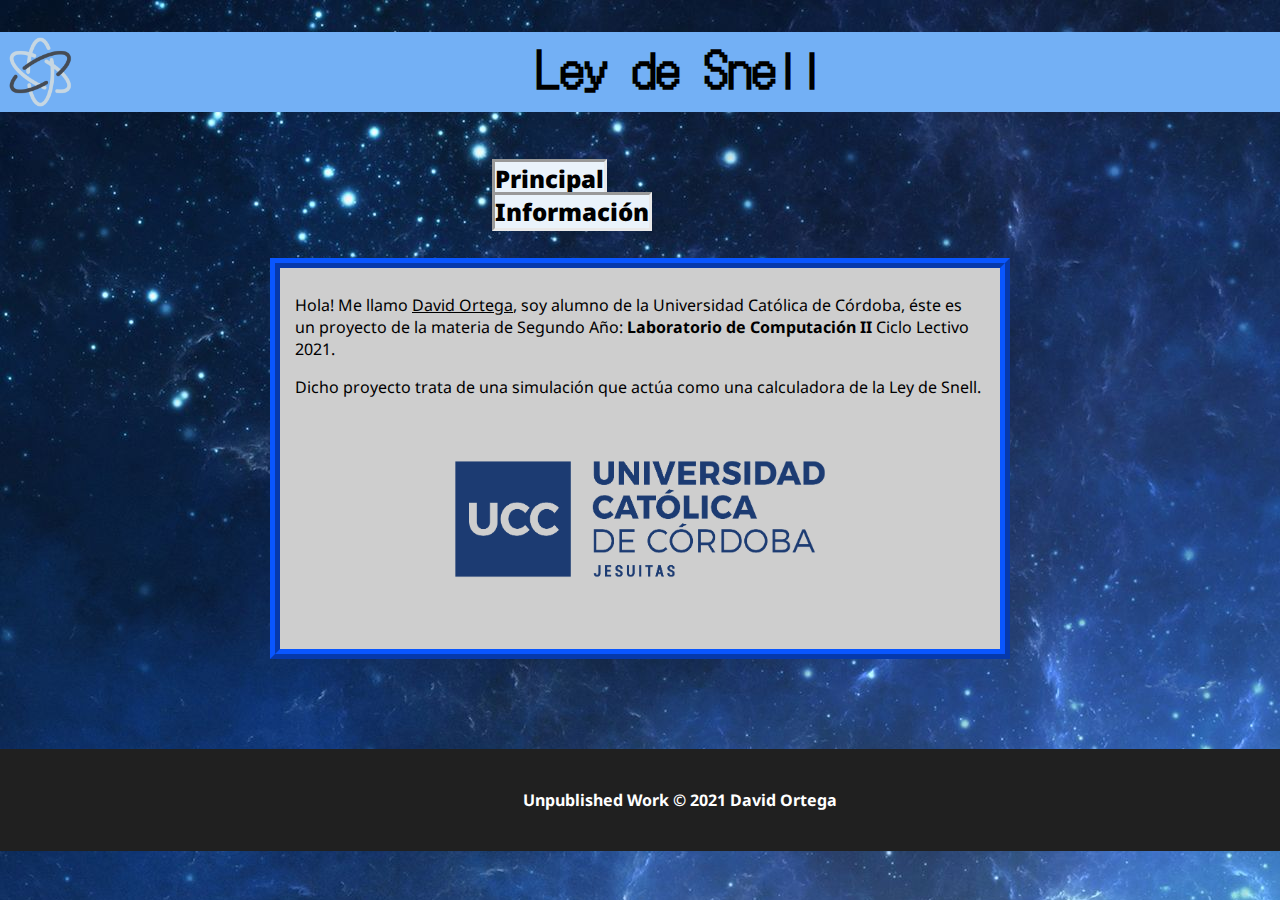
==== about_me.html @ fc9b5f73 "Se realizaron cambios en el código" ====
<!DOCTYPE html>
<html lang="es">
<head>
    <meta charset="UTF-8">
    <title>Ley de Snell</title>
    <meta content="David, Ortega" name="autor">
    <meta content="Ley de Snell" name="descripción">
    <meta content="Ley de Snell, Calculadora, Optica" name="palabras-principales">
    <link rel="stylesheet" href="miEstilo.css" type="text/css">
    <link rel="preconnect" href="https://fonts.gstatic.com">
    <link href="https://fonts.googleapis.com/css2?family=DotGothic16&family=Noto+Sans&display=swap" rel="stylesheet">
</head>
<body>
<header>
    <!--Cabecera de la página-->
    <img src="Imagenes/physics.png" alt="logo de física">
    <h1>Ley de Snell</h1>
</header>
<nav>
    <!--Aquí iran los botones de mi página-->
    <div class="boton">
        <a href="index.html">Principal</a>
        <a href="información.html">Información</a>
    </div>
</nav>
<div class="sobre_mi">
    <p>
        Hola! Me llamo <u>David Ortega</u>, soy alumno de la Universidad Católica de Córdoba,
        éste es un proyecto de la materia de Segundo Año: <b>Laboratorio de Computación II</b> Ciclo Lectivo 2021.
    </p>
    <p>
        Dicho proyecto trata de una simulación que actúa como una calculadora de la Ley de Snell.
    </p>
    <img src="Imagenes/LOGO_UCC.png" alt="Logo de la UCC">
</div>

<footer>
    <b>Unpublished Work © 2021 David Ortega</b>
</footer>
</body>
</html>
---- miEstilo.css ----
header{
    height: 80px;
    text-align: center;
    font-size: x-large;
    font-family: 'DotGothic16', sans-serif;
    background: #73b0f5;
}

body{
    font-family: 'Noto Sans', sans-serif;
    background: url("Imagenes/background.jpg");
    padding: 0px;
    margin: 0px;
}

header img {
    width: 80px;
    float: left;

}

nav{
    display: flex;
    justify-content: space-around;
    align-content: center;
    padding: 10px 5px 10px 20px;
    margin: 10px 370px 10px 370px;

}

section{
    border-width: 10px;
    border-style: ridge;
    border-color: #0956ff;
    background-color: #cecece;
    padding: 10px 15px 250px 15px;
    margin: 10px 320px 90px 320px;

}

footer{
    text-align: center;
    color: white;
    width: 100%;
    background: #202020;
    padding: 40px;
}



div{
    padding: 30px 80px 10px 30px;
}

.columna_uno{
    float: left;
}

.boton a{
    font-family: 'Noto Sans',Arial,sans-serif;
    font-size: 24px;
    font-weight: 900;
    background-color: #EAF3FB;
    text-decoration: none;
    color: #000000;
    border-top-width: 3px;
    border-right-width: 3px;
    border-bottom-width: 3px;
    border-left-width: 3px;
    border-top-style: solid;
    border-right-style: solid;
    border-bottom-style: solid;
    border-left-style: solid;
    border-top-color: #999999;
    border-right-color: #E9E9E9;
    border-bottom-color: #E9E9E9;
    border-left-color: #999999;
    margin: 72px;


}

.boton a:hover{
    font-family: 'Noto Sans',Arial,sans-serif;
    font-size: 24px;
    font-weight: 900;
    background-color: #13bcff;
    text-decoration: none;
    color: #FFFFFF;
    border-top-width: 3px;
    border-right-width: 3px;
    border-bottom-width: 3px;
    border-left-width: 3px;
    border-top-style: solid;
    border-right-style: solid;
    border-bottom-style: solid;
    border-left-style: solid;
    border-top-color: #E9E9E9;
    border-right-color: #666666;
    border-bottom-color: #666666;
    border-left-color: #E9E9E9;
}

.sobre_mi {
    border-width: 10px;
    border-style: ridge;
    border-color: #0956ff;
    background-color: #cecece;
    padding: 10px 15px 25px 15px;
    margin: 10px 270px 90px 270px;

}

.sobre_mi img{
    width: 420px;
    display:block;
    margin:auto;
}
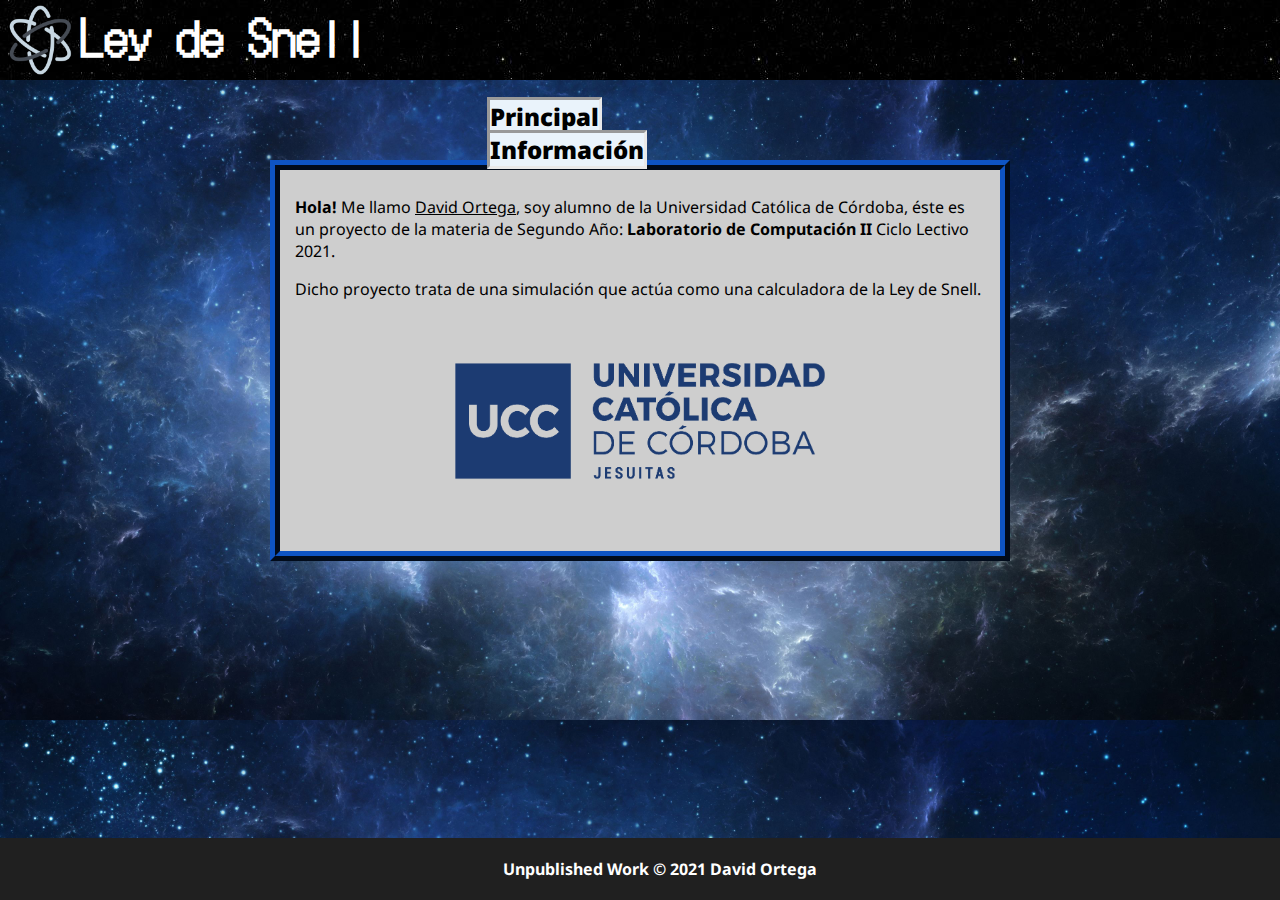
==== commit 6e828c1d: "Se agregaron nuevos cambios." ====
--- a/about_me.html
+++ b/about_me.html
@@ -9,12 +9,13 @@
     <link rel="stylesheet" href="miEstilo.css" type="text/css">
     <link rel="preconnect" href="https://fonts.gstatic.com">
     <link href="https://fonts.googleapis.com/css2?family=DotGothic16&family=Noto+Sans&display=swap" rel="stylesheet">
+    <link rel="shortcut icon" href="Imagenes/favicon.ico">
 </head>
 <body>
 <header>
     <!--Cabecera de la página-->
-    <img src="Imagenes/physics.png" alt="logo de física">
-    <h1>Ley de Snell</h1>
+    <img src="Imagenes/physics.png" alt="Logo de física">
+    <a href="index.html"><h1 id="tit_header">Ley de Snell</h1></a>
 </header>
 <nav>
     <!--Aquí iran los botones de mi página-->
@@ -25,7 +26,7 @@
 </nav>
 <div class="sobre_mi">
     <p>
-        Hola! Me llamo <u>David Ortega</u>, soy alumno de la Universidad Católica de Córdoba,
+        <b>Hola!</b> Me llamo <u>David Ortega</u>, soy alumno de la Universidad Católica de Córdoba,
         éste es un proyecto de la materia de Segundo Año: <b>Laboratorio de Computación II</b> Ciclo Lectivo 2021.
     </p>
     <p>
--- a/miEstilo.css
+++ b/miEstilo.css
@@ -1,14 +1,31 @@
 header{
+    position: absolute;
+    width: 100%;
     height: 80px;
+    top: 0;
+    background-image: url("Imagenes/73_26_7.jpg");
+    background-repeat: repeat-x;
+
+}
+
+#tit_header{
+    float: left;
     text-align: center;
-    font-size: x-large;
+    font-size: xxx-large;
     font-family: 'DotGothic16', sans-serif;
-    background: #73b0f5;
+    margin: 0%;
+    color: white;
+    padding-right: 110px;
+}
+
+a{
+    text-decoration: none;
 }
 
 body{
     font-family: 'Noto Sans', sans-serif;
-    background: url("Imagenes/background.jpg");
+    background: url("Imagenes/background.jpg") darkblue;
+    background-size: cover;
     padding: 0px;
     margin: 0px;
 }
@@ -21,39 +38,122 @@
 
 nav{
     display: flex;
+    position: relative;
+    top: 50px; left: 0; right: 0;
+    height: 20px;
     justify-content: space-around;
     align-content: center;
-    padding: 10px 5px 10px 20px;
+    padding: 10px 15px 110px 15px;
     margin: 10px 370px 10px 370px;
+
 
 }
 
 section{
     border-width: 10px;
     border-style: ridge;
-    border-color: #0956ff;
+    border-color: #08306f;
     background-color: #cecece;
     padding: 10px 15px 250px 15px;
     margin: 10px 320px 90px 320px;
 
 }
 
-footer{
+#pag_info{
+    border-width: 10px;
+    border-style: ridge;
+    border-color: #08306f;
+    background-color: #cecece;
+    padding: 10px 15px 130px 15px;
+    margin: 10px 150px 90px 150px;
+
+}
+
+h2{
+    font-size: xx-large ;
+    color: cyan;
+    -webkit-text-stroke: 0.5px black;
+
+}
+
+#img_ref{
+    width: 420px;
+    display:block;
+    margin:auto;
+}
+
+#img_ref2{
+    width: 420px;
+    display:block;
+    margin:auto;
+    float: left;
+    padding-right: 70px ;
+}
+
+#exp_ind{
+    width: 30%;
+    display: block;
+    margin: 0;
+}
+
+table {
+    border-collapse: separate;
+    border-spacing: 5px;
+    background-color: #08306f;
+    color: #fff;
+    margin: auto;
+}
+td, th {
+    background: #cecece;
+    color: #000;
+    width: 50%;
+}
+
+caption{
+    color: black;
+    font-weight: bold;
+}
+
+#for_snell{
+    width: 340px;
+    margin-bottom: 200px;
+}
+
+#ej_snell{
+    width: 300px;
+    float: right;
+    padding-right: 50%;
+}
+
+.video{
     text-align: center;
+}
+
+
+footer {
+    text-align: center;
+    position: fixed;
     color: white;
+    left: 0;
+    bottom: 0;
     width: 100%;
     background: #202020;
-    padding: 40px;
-}
-
+    padding: 20px;
+}
 
 
 div{
     padding: 30px 80px 10px 30px;
 }
 
-.columna_uno{
-    float: left;
+.columna_uno {
+    float: left;
+}
+
+input::-webkit-outer-spin-button,
+input::-webkit-inner-spin-button {
+    -webkit-appearance: none;
+    margin: 0;
 }
 
 .boton a{
@@ -84,7 +184,7 @@
     font-family: 'Noto Sans',Arial,sans-serif;
     font-size: 24px;
     font-weight: 900;
-    background-color: #13bcff;
+    background-color: rgba(19, 188, 255, 0.87);
     text-decoration: none;
     color: #FFFFFF;
     border-top-width: 3px;
@@ -104,7 +204,7 @@
 .sobre_mi {
     border-width: 10px;
     border-style: ridge;
-    border-color: #0956ff;
+    border-color: #08306f;
     background-color: #cecece;
     padding: 10px 15px 25px 15px;
     margin: 10px 270px 90px 270px;
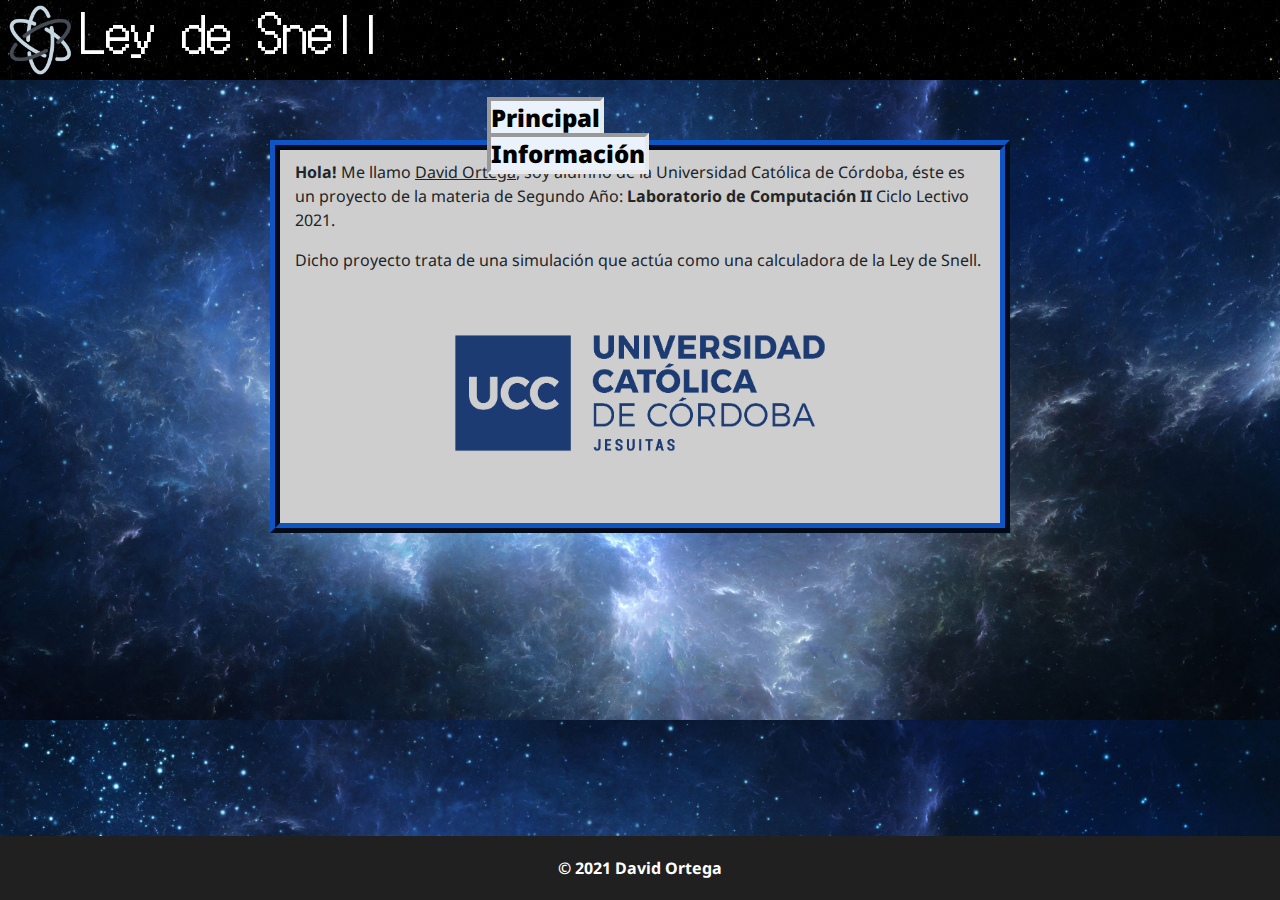
==== commit ff543a84: "Se agregaron las funciones de Javascript." ====
--- a/about_me.html
+++ b/about_me.html
@@ -2,14 +2,20 @@
 <html lang="es">
 <head>
     <meta charset="UTF-8">
+    <meta name="viewport" content="width=device-width">
     <title>Ley de Snell</title>
     <meta content="David, Ortega" name="autor">
     <meta content="Ley de Snell" name="descripción">
     <meta content="Ley de Snell, Calculadora, Optica" name="palabras-principales">
+    <link rel="stylesheet" href="https://stackpath.bootstrapcdn.com/bootstrap/4.3.1/css/bootstrap.min.css" integrity="sha384-ggOyR0iXCbMQv3Xipma34MD+dH/1fQ784/j6cY/iJTQUOhcWr7x9JvoRxT2MZw1T" crossorigin="anonymous">
     <link rel="stylesheet" href="miEstilo.css" type="text/css">
     <link rel="preconnect" href="https://fonts.gstatic.com">
     <link href="https://fonts.googleapis.com/css2?family=DotGothic16&family=Noto+Sans&display=swap" rel="stylesheet">
     <link rel="shortcut icon" href="Imagenes/favicon.ico">
+    <script src="https://code.jquery.com/jquery-3.3.1.slim.min.js" integrity="sha384-q8i/X+965DzO0rT7abK41JStQIAqVgRVzpbzo5smXKp4YfRvH+8abtTE1Pi6jizo" crossorigin="anonymous"></script>
+    <script src="https://cdnjs.cloudflare.com/ajax/libs/popper.js/1.14.7/umd/popper.min.js" integrity="sha384-UO2eT0CpHqdSJQ6hJty5KVphtPhzWj9WO1clHTMGa3JDZwrnQq4sF86dIHNDz0W1" crossorigin="anonymous"></script>
+    <script src="https://stackpath.bootstrapcdn.com/bootstrap/4.3.1/js/bootstrap.min.js" integrity="sha384-JjSmVgyd0p3pXB1rRibZUAYoIIy6OrQ6VrjIEaFf/nJGzIxFDsf4x0xIM+B07jRM" crossorigin="anonymous"></script>
+    <script type="text/javascript" src="misFunciones.js"></script>
 </head>
 <body>
 <header>
@@ -36,7 +42,7 @@
 </div>
 
 <footer>
-    <b>Unpublished Work © 2021 David Ortega</b>
+    <b>© 2021 David Ortega</b>
 </footer>
 </body>
 </html>--- a/miEstilo.css
+++ b/miEstilo.css
@@ -1,4 +1,4 @@
-header{
+header {
     position: absolute;
     width: 100%;
     height: 80px;
@@ -8,26 +8,26 @@
 
 }
 
-#tit_header{
+#tit_header {
     float: left;
     text-align: center;
-    font-size: xxx-large;
+    font-size: 325%;
     font-family: 'DotGothic16', sans-serif;
-    margin: 0%;
+    margin: 0;
     color: white;
     padding-right: 110px;
 }
 
-a{
+a {
     text-decoration: none;
 }
 
-body{
+body {
     font-family: 'Noto Sans', sans-serif;
     background: url("Imagenes/background.jpg") darkblue;
     background-size: cover;
-    padding: 0px;
-    margin: 0px;
+    padding: 0;
+    margin: 0;
 }
 
 header img {
@@ -36,10 +36,12 @@
 
 }
 
-nav{
+nav {
     display: flex;
     position: relative;
-    top: 50px; left: 0; right: 0;
+    top: 50px;
+    left: 0;
+    right: 0;
     height: 20px;
     justify-content: space-around;
     align-content: center;
@@ -49,17 +51,18 @@
 
 }
 
-section{
+#pag_inicio {
     border-width: 10px;
     border-style: ridge;
     border-color: #08306f;
     background-color: #cecece;
     padding: 10px 15px 250px 15px;
     margin: 10px 320px 90px 320px;
-
-}
-
-#pag_info{
+    display: flex;
+
+}
+
+#pag_info {
     border-width: 10px;
     border-style: ridge;
     border-color: #08306f;
@@ -69,28 +72,28 @@
 
 }
 
-h2{
-    font-size: xx-large ;
+h2 {
+    font-size: xx-large;
     color: cyan;
-    -webkit-text-stroke: 0.5px black;
-
-}
-
-#img_ref{
+    -webkit-text-stroke: 1px black;
+}
+
+
+#img_ref {
     width: 420px;
-    display:block;
-    margin:auto;
-}
-
-#img_ref2{
+    display: block;
+    margin: auto;
+}
+
+#img_ref2 {
     width: 420px;
-    display:block;
-    margin:auto;
-    float: left;
-    padding-right: 70px ;
-}
-
-#exp_ind{
+    display: block;
+    margin: auto;
+    float: left;
+    padding-right: 70px;
+}
+
+#exp_ind {
     width: 30%;
     display: block;
     margin: 0;
@@ -103,30 +106,33 @@
     color: #fff;
     margin: auto;
 }
+
 td, th {
     background: #cecece;
     color: #000;
     width: 50%;
 }
 
-caption{
+caption {
     color: black;
     font-weight: bold;
-}
-
-#for_snell{
+    margin-bottom: 100px;
+}
+
+#for_snell {
     width: 340px;
-    margin-bottom: 200px;
-}
-
-#ej_snell{
+    margin-bottom: 20px;
+}
+
+#ej_snell {
     width: 300px;
     float: right;
     padding-right: 50%;
 }
 
-.video{
+.video {
     text-align: center;
+    border: none;
 }
 
 
@@ -142,12 +148,20 @@
 }
 
 
-div{
+div {
     padding: 30px 80px 10px 30px;
 }
 
 .columna_uno {
     float: left;
+    padding-right: 10px;
+    overflow: hidden;
+    white-space: nowrap;
+}
+
+.columna_dos {
+    overflow: hidden;
+    white-space: nowrap;
 }
 
 input::-webkit-outer-spin-button,
@@ -156,17 +170,17 @@
     margin: 0;
 }
 
-.boton a{
-    font-family: 'Noto Sans',Arial,sans-serif;
+.boton a {
+    font-family: 'Noto Sans', Arial, sans-serif;
     font-size: 24px;
     font-weight: 900;
     background-color: #EAF3FB;
     text-decoration: none;
     color: #000000;
-    border-top-width: 3px;
-    border-right-width: 3px;
-    border-bottom-width: 3px;
-    border-left-width: 3px;
+    border-top-width: 4px;
+    border-right-width: 4px;
+    border-bottom-width: 4px;
+    border-left-width: 4px;
     border-top-style: solid;
     border-right-style: solid;
     border-bottom-style: solid;
@@ -180,17 +194,17 @@
 
 }
 
-.boton a:hover{
-    font-family: 'Noto Sans',Arial,sans-serif;
+.boton a:hover {
+    font-family: 'Noto Sans', Arial, sans-serif;
     font-size: 24px;
     font-weight: 900;
     background-color: rgba(19, 188, 255, 0.87);
     text-decoration: none;
     color: #FFFFFF;
-    border-top-width: 3px;
-    border-right-width: 3px;
-    border-bottom-width: 3px;
-    border-left-width: 3px;
+    border-top-width: 4px;
+    border-right-width: 4px;
+    border-bottom-width: 4px;
+    border-left-width: 4px;
     border-top-style: solid;
     border-right-style: solid;
     border-bottom-style: solid;
@@ -211,8 +225,16 @@
 
 }
 
-.sobre_mi img{
+.sobre_mi img {
     width: 420px;
-    display:block;
-    margin:auto;
-}+    display: block;
+    margin: auto;
+}
+
+.dibujo {
+    border: 1px solid #000000;
+    background: #b1b1b1;
+    margin: 100px 50px 0 0;
+
+}
+
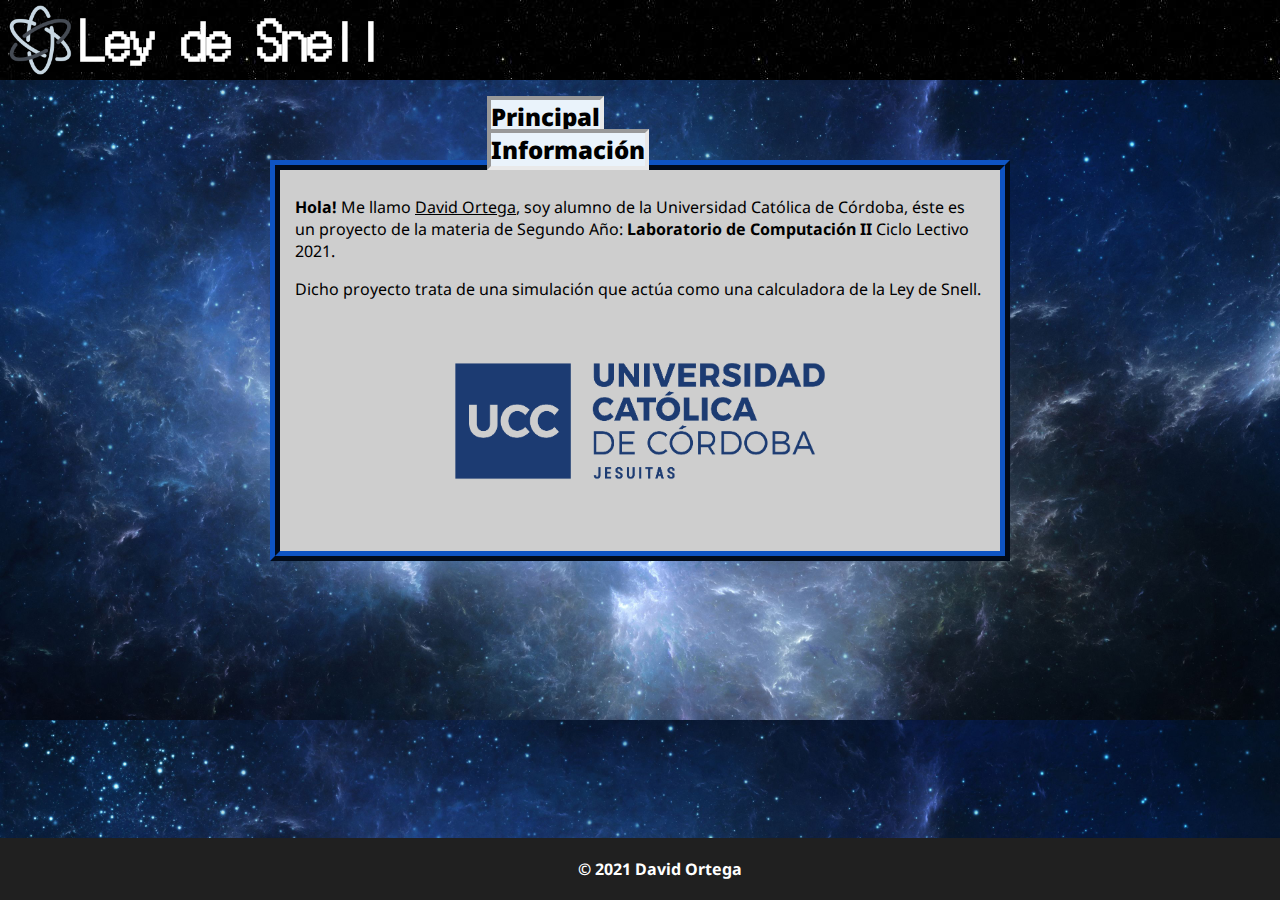
==== commit 9b5518fc: "Cambios javascript." ====
--- a/about_me.html
+++ b/about_me.html
@@ -7,14 +7,10 @@
     <meta content="David, Ortega" name="autor">
     <meta content="Ley de Snell" name="descripción">
     <meta content="Ley de Snell, Calculadora, Optica" name="palabras-principales">
-    <link rel="stylesheet" href="https://stackpath.bootstrapcdn.com/bootstrap/4.3.1/css/bootstrap.min.css" integrity="sha384-ggOyR0iXCbMQv3Xipma34MD+dH/1fQ784/j6cY/iJTQUOhcWr7x9JvoRxT2MZw1T" crossorigin="anonymous">
     <link rel="stylesheet" href="miEstilo.css" type="text/css">
     <link rel="preconnect" href="https://fonts.gstatic.com">
     <link href="https://fonts.googleapis.com/css2?family=DotGothic16&family=Noto+Sans&display=swap" rel="stylesheet">
     <link rel="shortcut icon" href="Imagenes/favicon.ico">
-    <script src="https://code.jquery.com/jquery-3.3.1.slim.min.js" integrity="sha384-q8i/X+965DzO0rT7abK41JStQIAqVgRVzpbzo5smXKp4YfRvH+8abtTE1Pi6jizo" crossorigin="anonymous"></script>
-    <script src="https://cdnjs.cloudflare.com/ajax/libs/popper.js/1.14.7/umd/popper.min.js" integrity="sha384-UO2eT0CpHqdSJQ6hJty5KVphtPhzWj9WO1clHTMGa3JDZwrnQq4sF86dIHNDz0W1" crossorigin="anonymous"></script>
-    <script src="https://stackpath.bootstrapcdn.com/bootstrap/4.3.1/js/bootstrap.min.js" integrity="sha384-JjSmVgyd0p3pXB1rRibZUAYoIIy6OrQ6VrjIEaFf/nJGzIxFDsf4x0xIM+B07jRM" crossorigin="anonymous"></script>
     <script type="text/javascript" src="misFunciones.js"></script>
 </head>
 <body>
--- a/miEstilo.css
+++ b/miEstilo.css
@@ -235,6 +235,7 @@
     border: 1px solid #000000;
     background: #b1b1b1;
     margin: 100px 50px 0 0;
-
-}
-
+    float: right;
+
+}
+
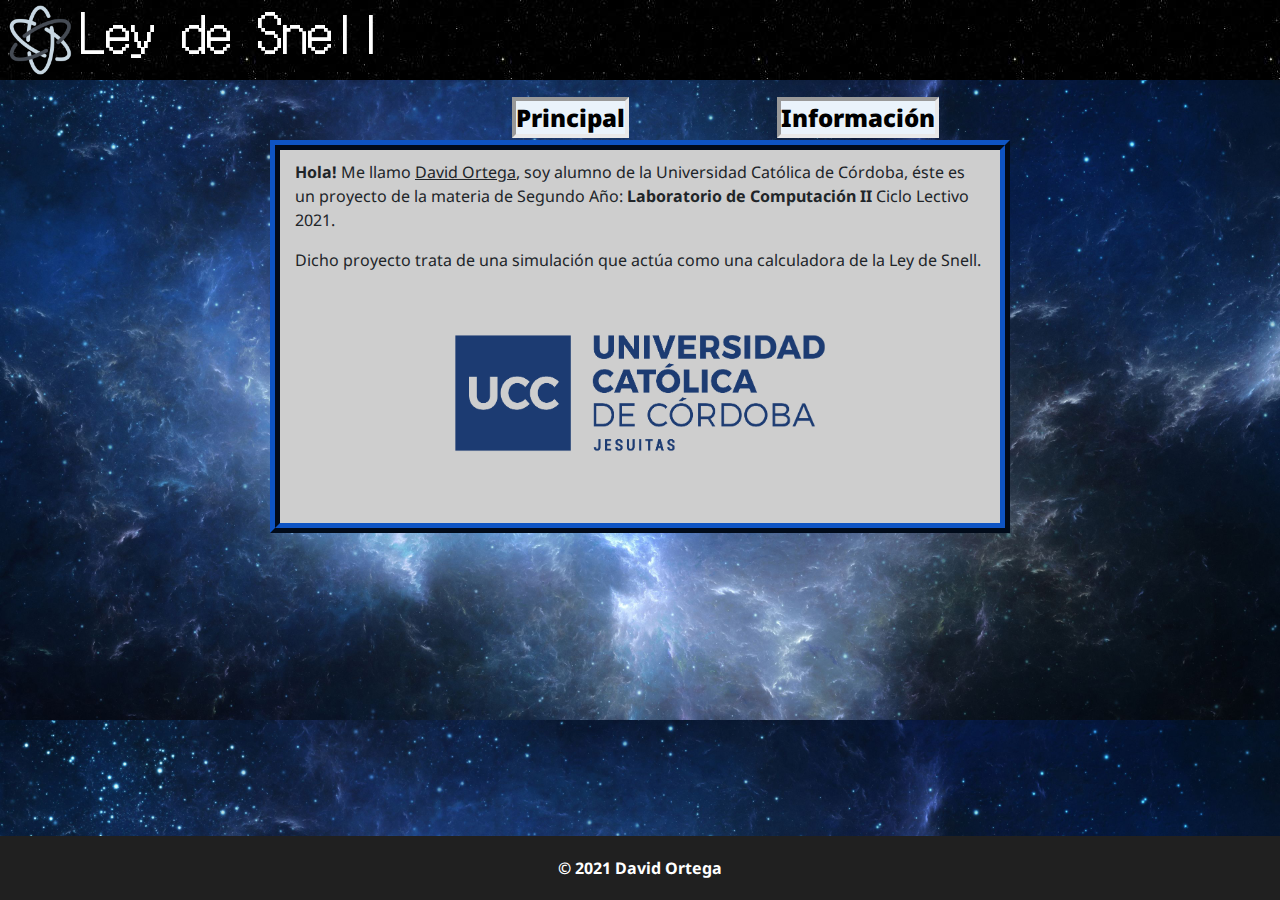
==== commit 903fad4f: "Se realizaron cambios." ====
--- a/about_me.html
+++ b/about_me.html
@@ -7,11 +7,32 @@
     <meta content="David, Ortega" name="autor">
     <meta content="Ley de Snell" name="descripción">
     <meta content="Ley de Snell, Calculadora, Optica" name="palabras-principales">
+    <link rel="stylesheet" href="https://stackpath.bootstrapcdn.com/bootstrap/4.3.1/css/bootstrap.min.css"
+          integrity="sha384-ggOyR0iXCbMQv3Xipma34MD+dH/1fQ784/j6cY/iJTQUOhcWr7x9JvoRxT2MZw1T" crossorigin="anonymous">
     <link rel="stylesheet" href="miEstilo.css" type="text/css">
     <link rel="preconnect" href="https://fonts.gstatic.com">
     <link href="https://fonts.googleapis.com/css2?family=DotGothic16&family=Noto+Sans&display=swap" rel="stylesheet">
+    <script src="https://code.jquery.com/jquery-3.3.1.slim.min.js"
+            integrity="sha384-q8i/X+965DzO0rT7abK41JStQIAqVgRVzpbzo5smXKp4YfRvH+8abtTE1Pi6jizo"
+            crossorigin="anonymous"></script>
+    <script src="https://cdnjs.cloudflare.com/ajax/libs/popper.js/1.14.7/umd/popper.min.js"
+            integrity="sha384-UO2eT0CpHqdSJQ6hJty5KVphtPhzWj9WO1clHTMGa3JDZwrnQq4sF86dIHNDz0W1"
+            crossorigin="anonymous"></script>
+    <script src="https://stackpath.bootstrapcdn.com/bootstrap/4.3.1/js/bootstrap.min.js"
+            integrity="sha384-JjSmVgyd0p3pXB1rRibZUAYoIIy6OrQ6VrjIEaFf/nJGzIxFDsf4x0xIM+B07jRM"
+            crossorigin="anonymous"></script>
     <link rel="shortcut icon" href="Imagenes/favicon.ico">
     <script type="text/javascript" src="misFunciones.js"></script>
+    <style>
+        @media (max-width: 1500px) and (min-width: 800px) {
+            body{
+                position: absolute;
+            }
+            nav{
+                margin-right: 150px;
+            }
+        }
+    </style>
 </head>
 <body>
 <header>
